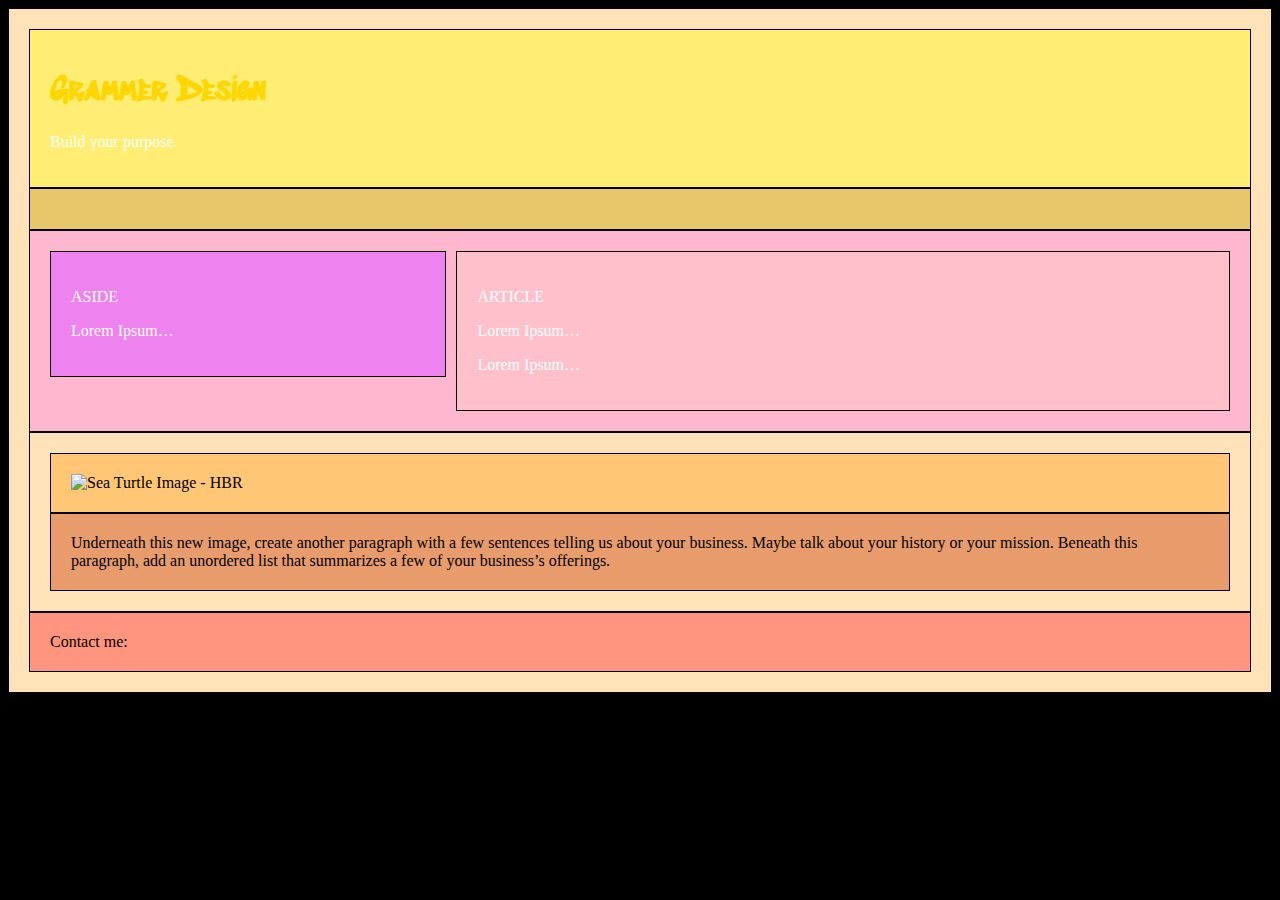
==== unit_6/index.html @ 006a834a "Unit 6 Additions" ====
<!DOCTYPE html>
<html>

<head>
	<link rel="stylesheet" type="text/css" href="css/main.css">
</head>

<title>
Grammer Design
</title>

<body>

<div class="wrapper">
	<header>
		<h1>Grammer Design</h1>
    	<p>Build your purpose.</p>
    	
	</header>
	
	<nav>
	</nav>

	<section id="two_column" class="clearfix">
    	<aside id="left">
        	<p>ASIDE<p>
        	<p>Lorem Ipsum…</p>
    	</aside>
    	<article id="right">
        	<p>ARTICLE</p>
        	<p>Lorem Ipsum…</p>
        	<p>Lorem Ipsum…</p>
    	</article>
	</section>

    <section id="main">
    	<aside class="picture">
    		<img src="https://hbr.org/resources/images/article_assets/2017/10/oct17-20-545796089-Damien-Gavios-EyeEm-1200x675.jpg" alt="Sea Turtle Image - HBR" title="You Don’t Find Your Purpose — You Build It">
    	</aside>
    	<article class="description">
    	Underneath this new image, create another paragraph with a few sentences telling us about your business. Maybe talk about your history or your mission. Beneath this paragraph, add an unordered list that summarizes a few of your business’s offerings.
    	</article>
	</section>
    <footer>
    	Contact me:
    </footer>
</div>

</body>

</html>
---- unit_6/css/main.css ----
@import url('https://fonts.googleapis.com/css?family=Sedgwick+Ave+Display');

body {
    background-color: black;
}

header {
    background-color: #FFED74;
    border: 1px black solid;
    padding: 20px;
}


nav {
    background-color: #E8C66A;
    border: 1px black solid;
    padding: 20px;
}


div,section {
    background-color: #FFE2B8;
    border: 1px black solid;
    padding: 20px;
}


aside {
    background-color: #FFC675;
    border: 1px black solid;
    padding: 20px;
}


article {
    background-color: #E89C6C;
    border: 1px black solid;
    padding: 20px;
}


footer {
    background-color: #FF957E;
    border: 1px black solid;
    padding: 20px;
}


h1 {
    color: gold;
    font-family: 'Sedgwick Ave Display', cursive;
}

p {
	color: white;
}

#two_column {
    background-color: #FFB7CF;
    border: 1px black solid;
    padding: 20px;
}


#left {
    background-color: violet;
    border: 1px black solid;
    padding: 20px;
    float: left;
    width: 30%;
}

#right {
    background-color: pink;
    border: 1px black solid;
    padding: 20px;
    float: right;   
    width: 62%;
}

.clearfix:after {
    visibility: hidden;
    display: block;
    font-size: 0;
    content: " ";
    clear: both;
    height: 0;
}
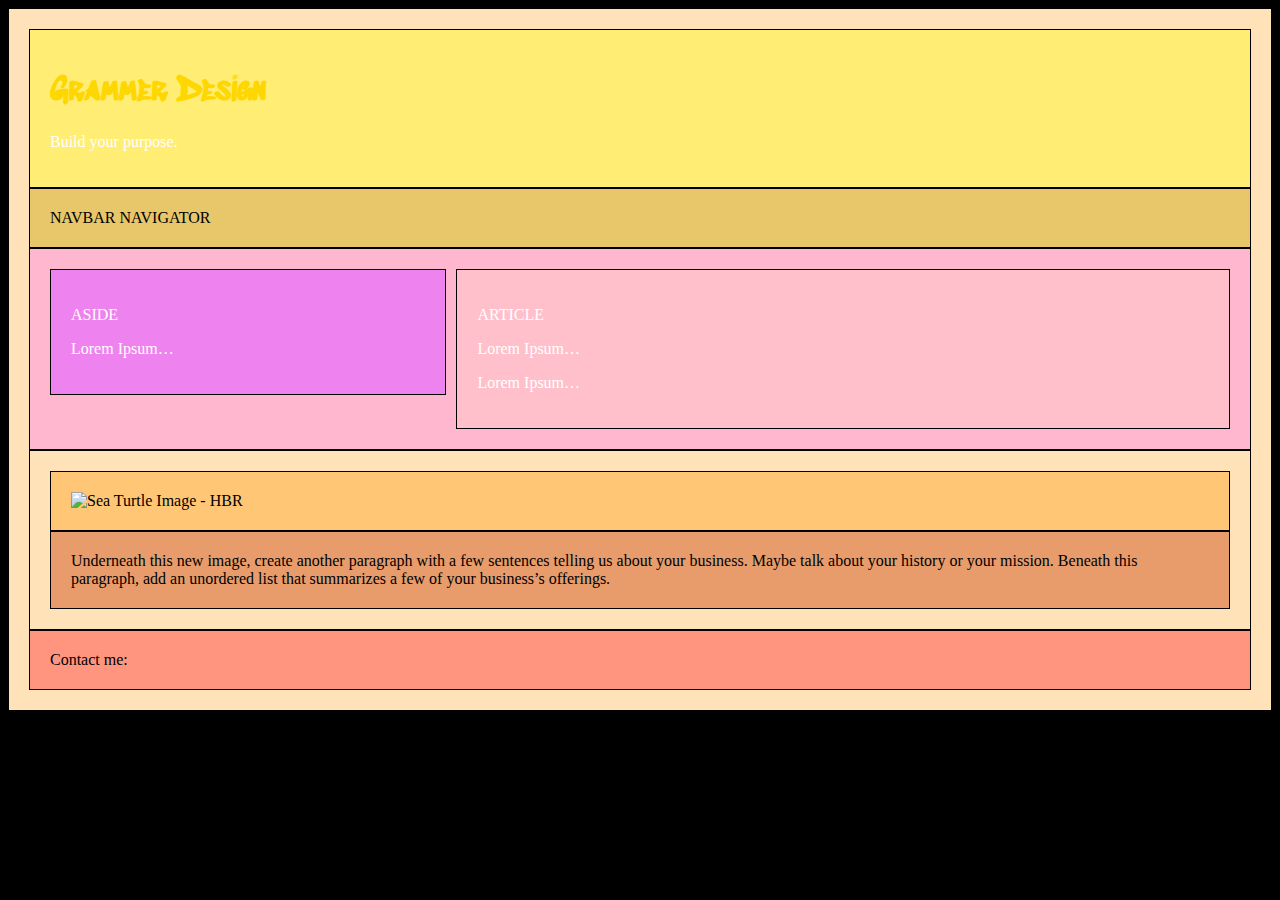
==== commit 883d4a86: "NAVBAR NAVIGATOR ADDED" ====
--- a/unit_6/index.html
+++ b/unit_6/index.html
@@ -19,6 +19,7 @@
 	</header>
 	
 	<nav>
+		NAVBAR NAVIGATOR
 	</nav>
 
 	<section id="two_column" class="clearfix">
